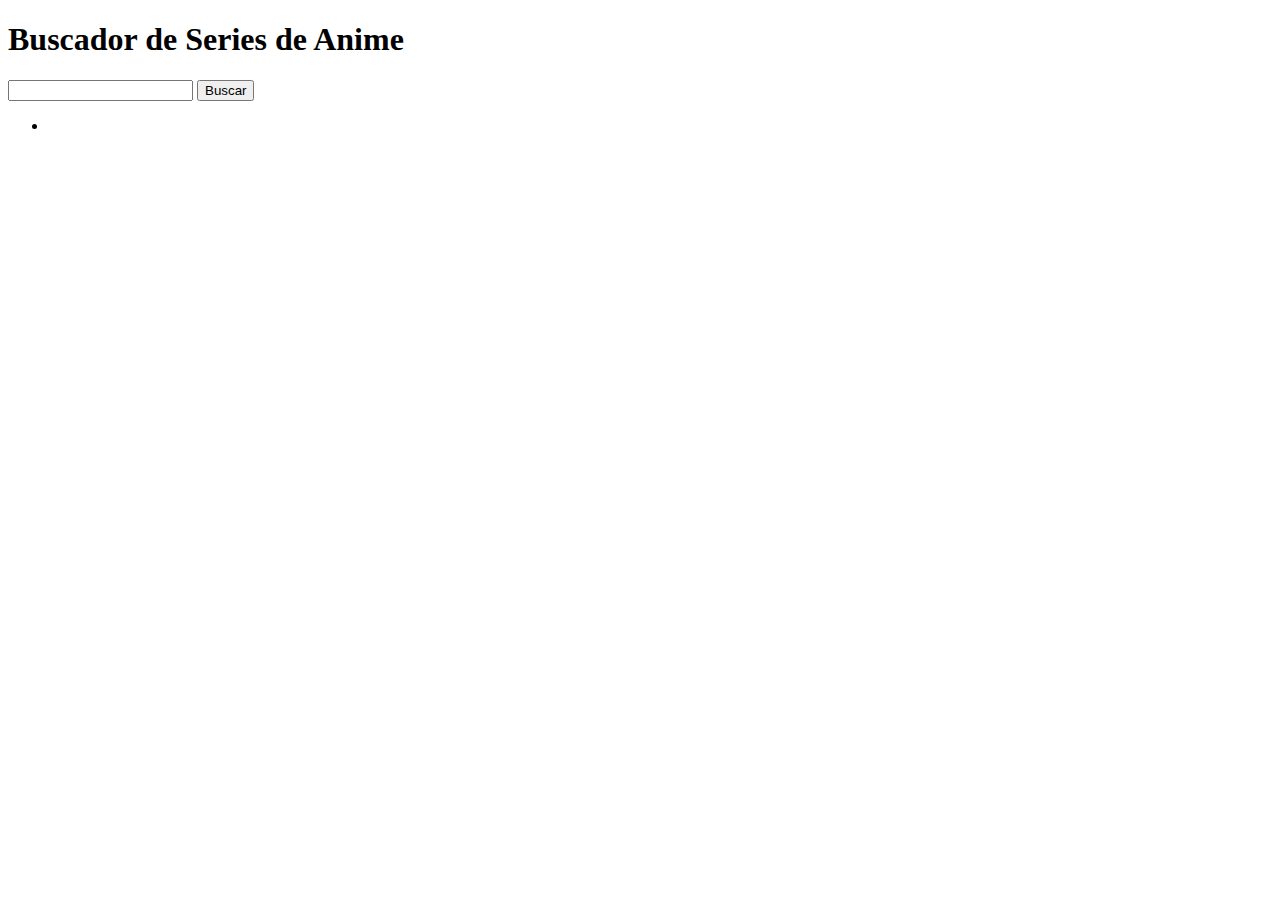
==== src/index.html @ c98fe905 "Initial commit for Evaluación Modulo 2" ====
<!DOCTYPE html>
<html lang="es">
  <head>
    <meta charset="UTF-8" />
    <meta name="viewport" content="width=device-width, initial-scale=1" />
    <title>Evaluación Módulo 2</title>
    <link rel="stylesheet" href="./scss/main.scss" />
    <link rel="icon" href="./images/favicon.png" />
  </head>

  <body>
    
    <h1>Buscador de Series de Anime</h1>

    <form action="">
      <input type="text" class="js-search_input"/>
      <button class="js-search_btn">Buscar</button>
    </form>

    <ul class="js-search_list">
      <li>
        <img src="" alt=""/>
        <p></p>
      </li>
    </ul>


    <script src="./js/main.js"></script>
  </body>
</html>
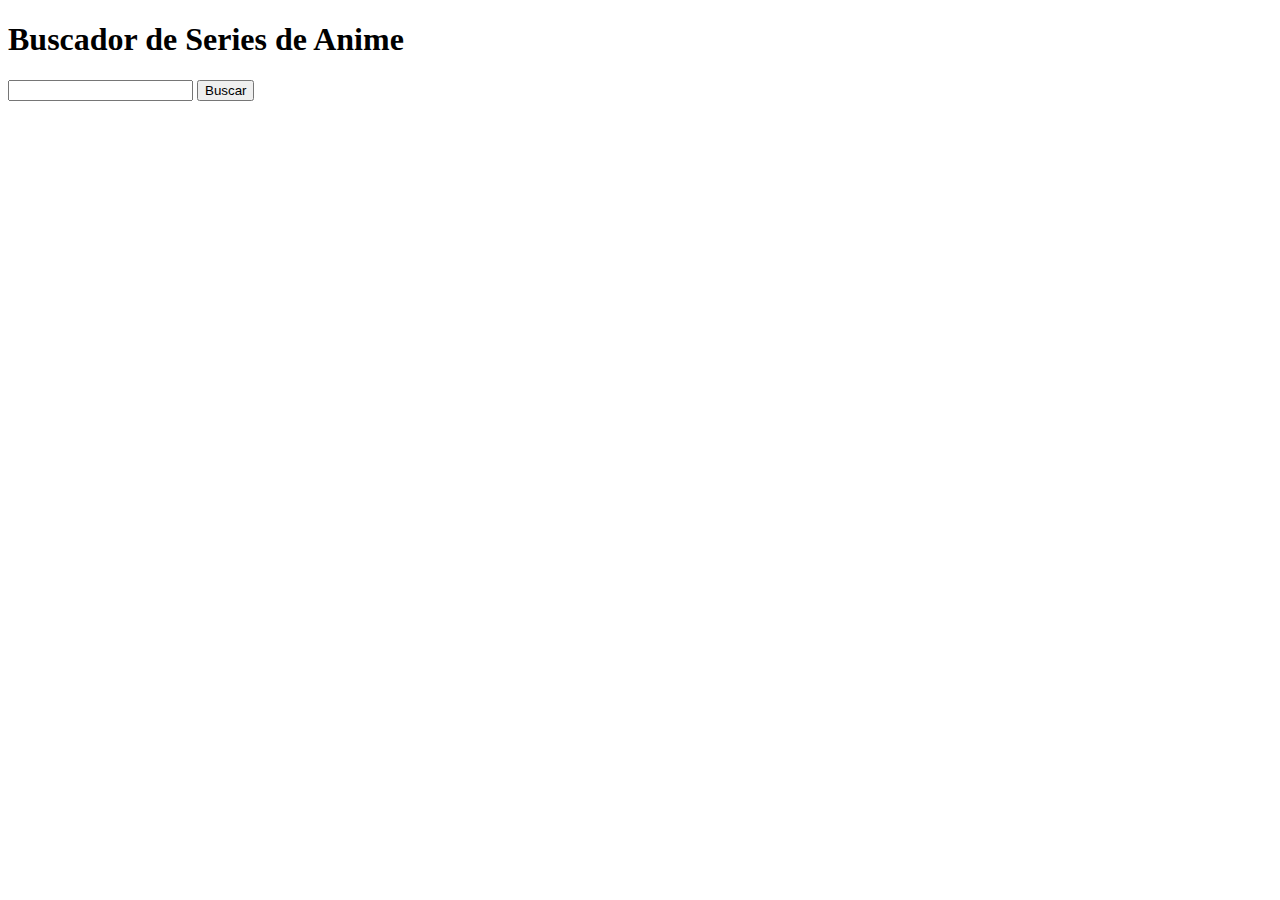
==== commit e19ca952: "First part done and halfway through second one, search" ====
--- a/src/index.html
+++ b/src/index.html
@@ -18,10 +18,7 @@
     </form>
 
     <ul class="js-search_list">
-      <li>
-        <img src="" alt=""/>
-        <p></p>
-      </li>
+      
     </ul>
 
 
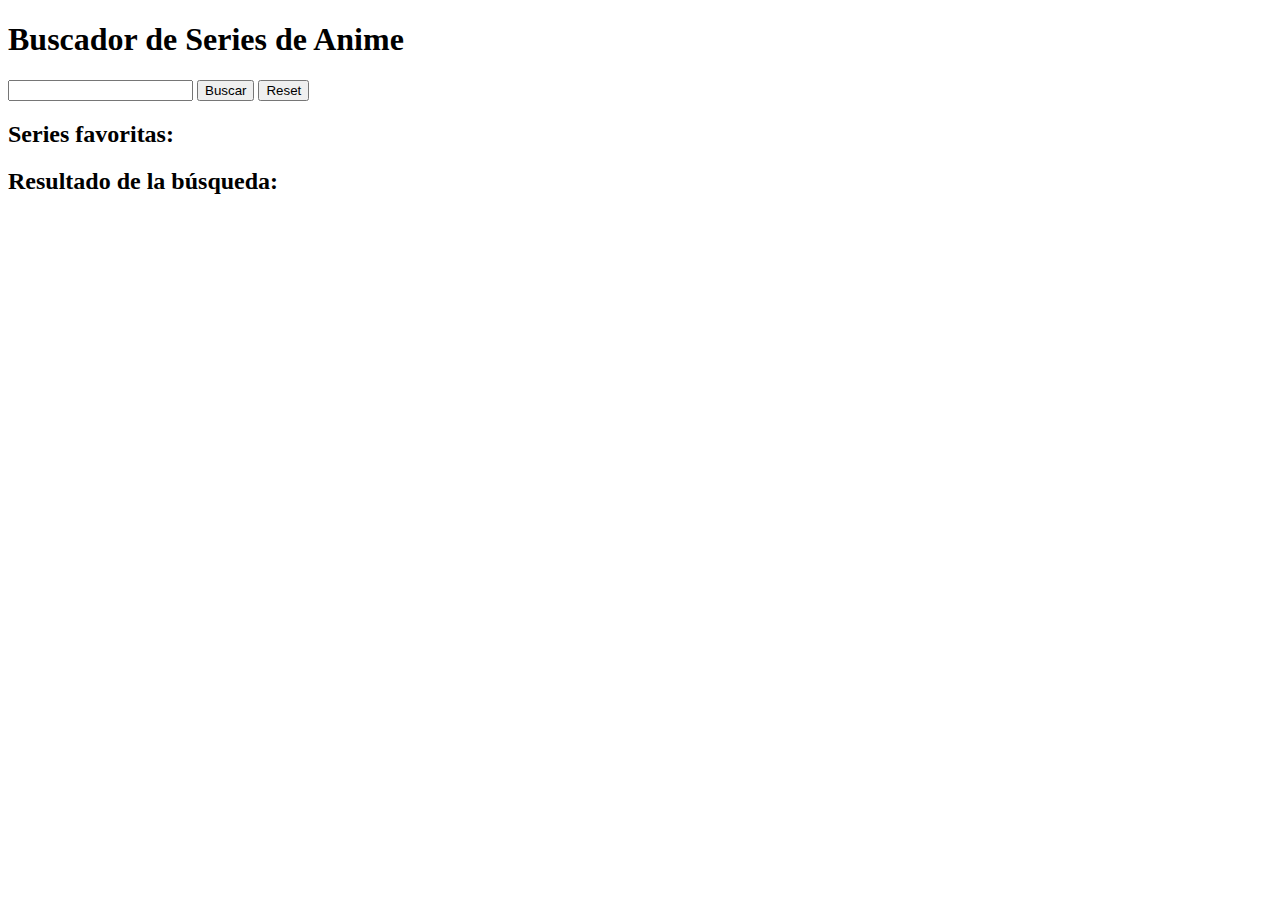
==== commit 6f1b36de: "exercise done, trying to do some bonuses" ====
--- a/src/index.html
+++ b/src/index.html
@@ -4,22 +4,35 @@
     <meta charset="UTF-8" />
     <meta name="viewport" content="width=device-width, initial-scale=1" />
     <title>Evaluación Módulo 2</title>
-    <link rel="stylesheet" href="./scss/main.scss" />
+    <link rel="stylesheet" href="./scss/main.scss"/>
     <link rel="icon" href="./images/favicon.png" />
   </head>
 
   <body>
     
-    <h1>Buscador de Series de Anime</h1>
+    <h1 class="title">Buscador de Series de Anime</h1>
 
-    <form action="">
+    <form action="" class="form">
       <input type="text" class="js-search_input"/>
-      <button class="js-search_btn">Buscar</button>
+      <button class="js-search_btn btn">Buscar</button>
+      <button class="js-reset_btn btn">Reset</button>
     </form>
 
-    <ul class="js-search_list">
+    <section class="series">
+      <div class="series-favs">
+          <h2 >Series favoritas:</h2>
+          <ul class="js-fav_list">
       
-    </ul>
+          </ul>
+      </div>
+      <div class="series-all">
+          <h2>Resultado de la búsqueda:</h2>
+          <ul class="js-search_list">
+      
+          </ul>
+      </div>
+    </section>
+    
 
 
     <script src="./js/main.js"></script>
